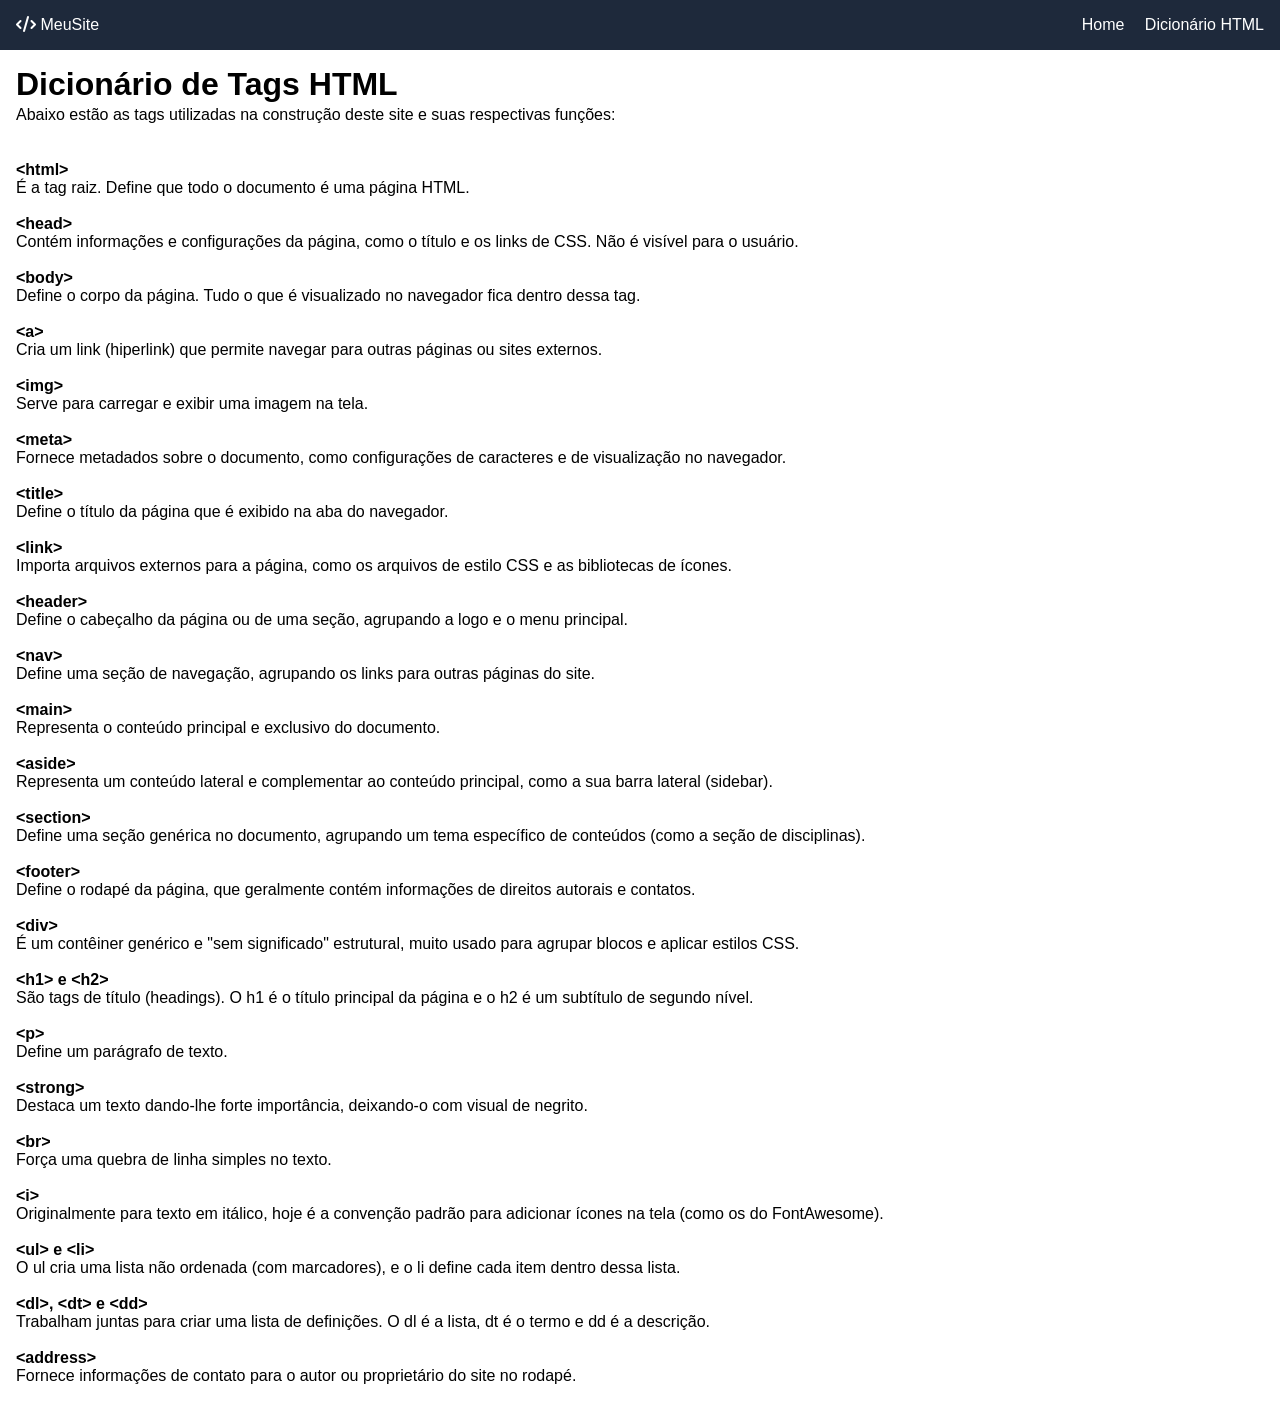
==== html_dict.html @ d9a3325f "Add files via upload" ====
<!doctype html>
<html lang="pt-br">
  <head>
    <meta charset="UTF-8" />
    <title>Dicionário HTML</title>
    <link
      rel="stylesheet"
      href="https://cdnjs.cloudflare.com/ajax/libs/font-awesome/6.5.1/css/all.min.css"
    />
    <link rel="stylesheet" href="style.css" />
  </head>
  <body>
    <header>
      <div class="logo"><i class="fa-solid fa-code"></i> MeuSite</div>

      <nav>
        <a href="index.html">Home</a>
        <a href="html_dict.html">Dicionário HTML</a>
      </nav>
    </header>

    <main>
      <h1>Dicionário de Tags HTML</h1>
      <p>
        Abaixo estão as tags utilizadas na construção deste site e suas
        respectivas funções:
      </p>
      <br />

      <!-- A tag <dl> serve para criar uma lista de definições (um dicionário) -->
      <dl>
        <dt><strong>&lt;html&gt;</strong></dt>
        <dd>É a tag raiz. Define que todo o documento é uma página HTML.</dd>
        <br />

        <dt><strong>&lt;head&gt;</strong></dt>
        <dd>
          Contém informações e configurações da página, como o título e os links
          de CSS. Não é visível para o usuário.
        </dd>
        <br />

        <dt><strong>&lt;body&gt;</strong></dt>
        <dd>
          Define o corpo da página. Tudo o que é visualizado no navegador fica
          dentro dessa tag.
        </dd>
        <br />

        <dt><strong>&lt;a&gt;</strong></dt>
        <dd>
          Cria um link (hiperlink) que permite navegar para outras páginas ou
          sites externos.
        </dd>
        <br />

        <dt><strong>&lt;img&gt;</strong></dt>
        <dd>Serve para carregar e exibir uma imagem na tela.</dd>
        <br />

        <dt><strong>&lt;meta&gt;</strong></dt>
        <dd>Fornece metadados sobre o documento, como configurações de caracteres e de visualização no navegador.</dd>
        <br />

        <dt><strong>&lt;title&gt;</strong></dt>
        <dd>Define o título da página que é exibido na aba do navegador.</dd>
        <br />

        <dt><strong>&lt;link&gt;</strong></dt>
        <dd>Importa arquivos externos para a página, como os arquivos de estilo CSS e as bibliotecas de ícones.</dd>
        <br />

        <dt><strong>&lt;header&gt;</strong></dt>
        <dd>Define o cabeçalho da página ou de uma seção, agrupando a logo e o menu principal.</dd>
        <br />

        <dt><strong>&lt;nav&gt;</strong></dt>
        <dd>Define uma seção de navegação, agrupando os links para outras páginas do site.</dd>
        <br />

        <dt><strong>&lt;main&gt;</strong></dt>
        <dd>Representa o conteúdo principal e exclusivo do documento.</dd>
        <br />

        <dt><strong>&lt;aside&gt;</strong></dt>
        <dd>Representa um conteúdo lateral e complementar ao conteúdo principal, como a sua barra lateral (sidebar).</dd>
        <br />

        <dt><strong>&lt;section&gt;</strong></dt>
        <dd>Define uma seção genérica no documento, agrupando um tema específico de conteúdos (como a seção de disciplinas).</dd>
        <br />

        <dt><strong>&lt;footer&gt;</strong></dt>
        <dd>Define o rodapé da página, que geralmente contém informações de direitos autorais e contatos.</dd>
        <br />

        <dt><strong>&lt;div&gt;</strong></dt>
        <dd>É um contêiner genérico e "sem significado" estrutural, muito usado para agrupar blocos e aplicar estilos CSS.</dd>
        <br />

        <dt><strong>&lt;h1&gt; e &lt;h2&gt;</strong></dt>
        <dd>São tags de título (headings). O h1 é o título principal da página e o h2 é um subtítulo de segundo nível.</dd>
        <br />

        <dt><strong>&lt;p&gt;</strong></dt>
        <dd>Define um parágrafo de texto.</dd>
        <br />

        <dt><strong>&lt;strong&gt;</strong></dt>
        <dd>Destaca um texto dando-lhe forte importância, deixando-o com visual de negrito.</dd>
        <br />

        <dt><strong>&lt;br&gt;</strong></dt>
        <dd>Força uma quebra de linha simples no texto.</dd>
        <br />

        <dt><strong>&lt;i&gt;</strong></dt>
        <dd>Originalmente para texto em itálico, hoje é a convenção padrão para adicionar ícones na tela (como os do FontAwesome).</dd>
        <br />

        <dt><strong>&lt;ul&gt; e &lt;li&gt;</strong></dt>
        <dd>O ul cria uma lista não ordenada (com marcadores), e o li define cada item dentro dessa lista.</dd>
        <br />

        <dt><strong>&lt;dl&gt;, &lt;dt&gt; e &lt;dd&gt;</strong></dt>
        <dd>Trabalham juntas para criar uma lista de definições. O dl é a lista, dt é o termo e dd é a descrição.</dd>
        <br />

        <dt><strong>&lt;address&gt;</strong></dt>
        <dd>Fornece informações de contato para o autor ou proprietário do site no rodapé.</dd>
      </dl>
    </main>
  </body>
</html>
---- style.css ----
header {
  background-color: #1e293b;
  color: white;
  padding: 1rem;
  display: flex;
  justify-content: space-between;
  align-items: center;
}

aside {
  background-color: #f1f5f9;
  padding: 1rem;
  width: 200px;
  font-size: small;
}

nav a {
  color: white;
  text-decoration: none;
  margin-left: 1rem;
}

img {
  width: 100%;
  height: auto;
  margin-bottom: 1rem;
}

* {
  margin: 0;
  padding: 0;
  box-sizing: border-box;
}

address {
  background-color: #1e293b;
  padding: 1rem;
  text-align: center;
}

a {
  color: #2563eb;
  text-decoration: none;
}

.container {
  display: flex;
  flex: 1;
}

main {
  padding: 1rem;
  flex: 1;
}

p {
  margin-bottom: 1rem;
}

main p {
  max-width: 800px;
  line-height: 1.5;
}

body {
  font-family: "Roboto", sans-serif;
  display: flex;
  flex-direction: column;
  min-height: 100vh;
}

footer {
  margin-top: auto;
  color: white;
  background-color: #1e293b;
}

.aulas {
  display: flex;
  flex-direction: column;
  gap: 1rem;
  align-items: flex-start;
}

.aulas ul {
  background-color: #f1f5f9;
  padding: 1rem;
  border-radius: 8px;
}

.aulas li {
  margin-left: 1.5rem;
  list-style-type: "| ";
}

.copyright {
  margin-top: 1rem;
  font-size: small;
  color: #94a3b8;
}
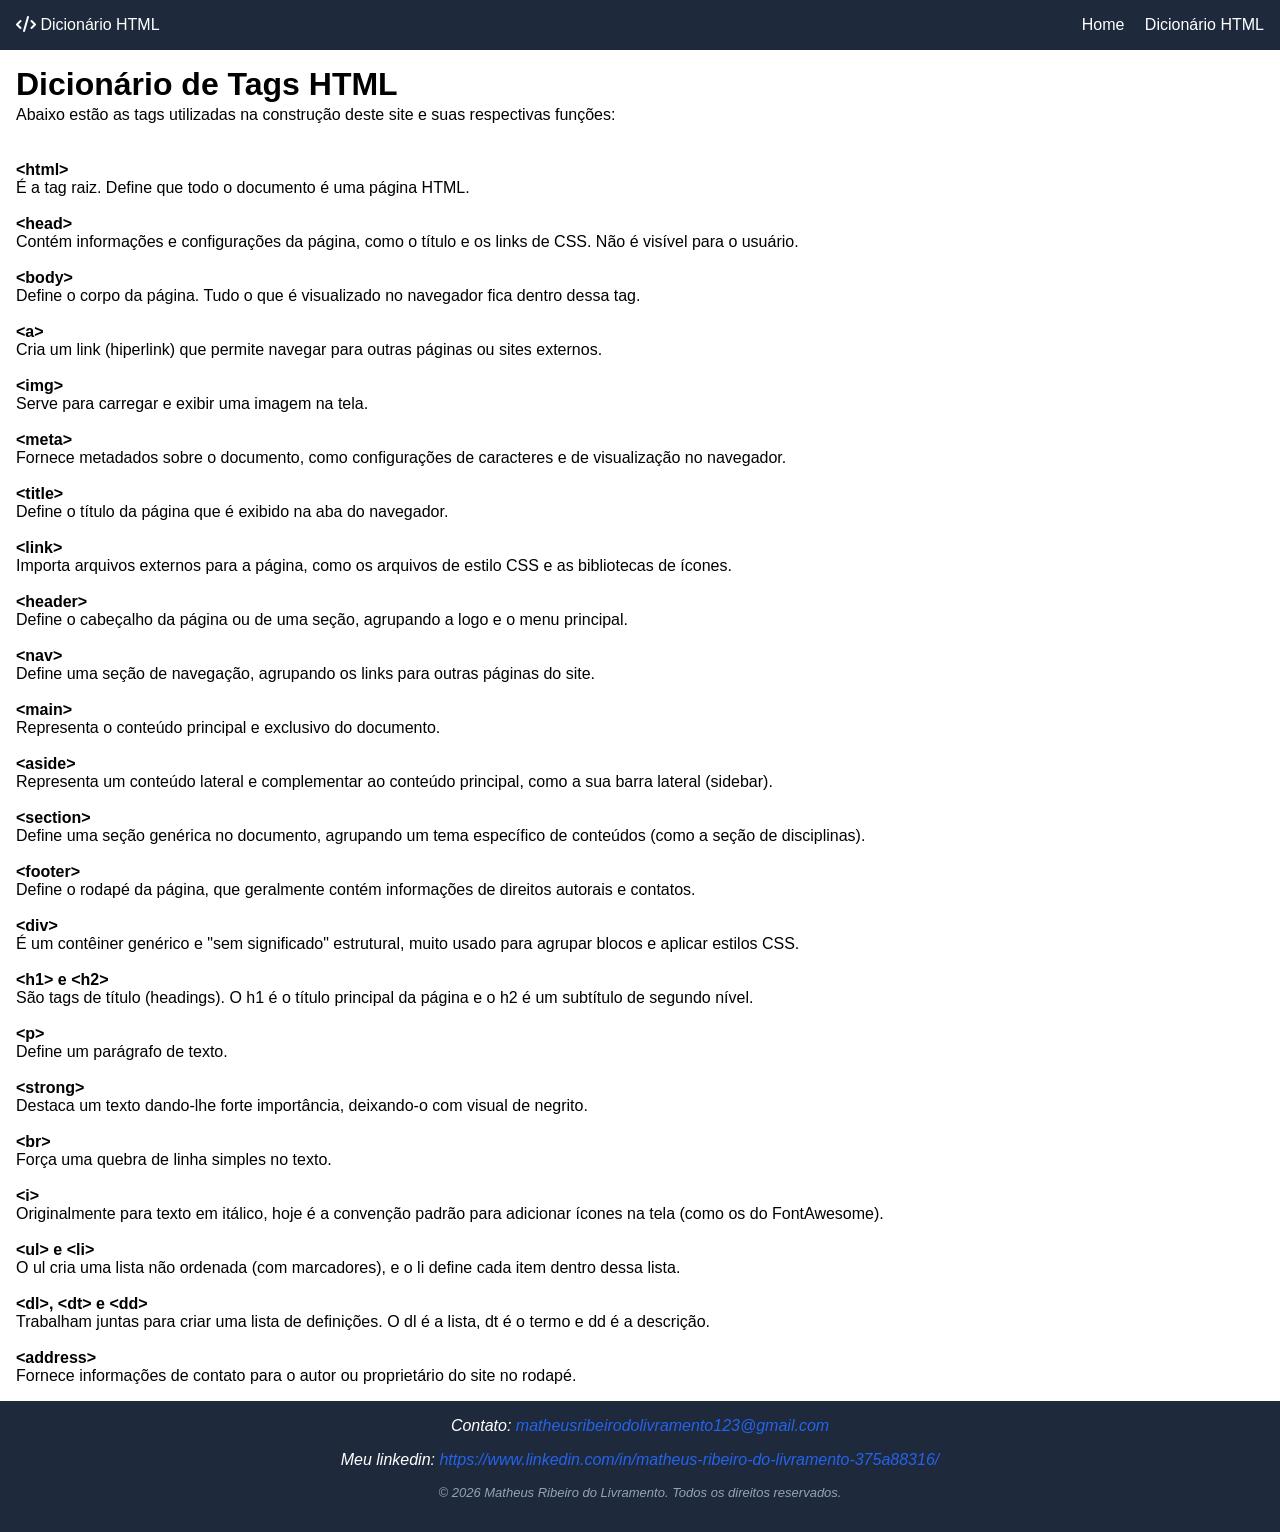
==== commit a4590c12: "Acessível para Mobile agora o portifólio possui suporte para celular" ====
--- a/html_dict.html
+++ b/html_dict.html
@@ -2,6 +2,12 @@
 <html lang="pt-br">
   <head>
     <meta charset="UTF-8" />
+    <meta name="viewport" content="width=device-width, initial-scale=1.0">
+    <link
+      rel="icon"
+      type="image/x-icon"
+      href="[data-uri]"
+    />
     <title>Dicionário HTML</title>
     <link
       rel="stylesheet"
@@ -11,7 +17,7 @@
   </head>
   <body>
     <header>
-      <div class="logo"><i class="fa-solid fa-code"></i> MeuSite</div>
+      <div class="logo"><i class="fa-solid fa-code"></i> Dicionário HTML</div>
 
       <nav>
         <a href="index.html">Home</a>
@@ -130,5 +136,29 @@
         <dd>Fornece informações de contato para o autor ou proprietário do site no rodapé.</dd>
       </dl>
     </main>
+
+    <footer>
+      <address class="contact">
+        <p>
+          Contato:
+          <a
+            href="https://mail.google.com/mail/?view=cm&fs=1&to=matheusribeirodolivramento123@gmail.com"
+            target="_blank"
+            >matheusribeirodolivramento123@gmail.com</a
+          >
+        </p>
+        <p>
+          Meu linkedin:
+          <a
+            href="https://www.linkedin.com/in/matheus-ribeiro-do-livramento-375a88316/"
+            target="_blank"
+            >https://www.linkedin.com/in/matheus-ribeiro-do-livramento-375a88316/</a
+          >
+        </p>
+        <p class="copyright">
+          © 2026 Matheus Ribeiro do Livramento. Todos os direitos reservados.
+        </p>
+      </address>
+    </footer>
   </body>
 </html>
--- a/style.css
+++ b/style.css
@@ -5,6 +5,7 @@
   display: flex;
   justify-content: space-between;
   align-items: center;
+  width: 100%;
 }
 
 aside {
@@ -22,8 +23,10 @@
 
 img {
   width: 100%;
-  height: auto;
-  margin-bottom: 1rem;
+  object-fit: cover;
+  border-radius: 50px;
+  display: block;
+  margin: 0 auto 1rem auto;
 }
 
 * {
@@ -73,6 +76,7 @@
   margin-top: auto;
   color: white;
   background-color: #1e293b;
+  width: 100%;
 }
 
 .aulas {
@@ -98,3 +102,55 @@
   font-size: small;
   color: #94a3b8;
 }
+
+@media (max-width: 480px) {
+  img {
+    width: 150px;
+  }
+
+  body {
+    font-size: 16px;
+  }
+
+  .container {
+    flex-direction: column;
+  }
+
+  aside {
+    width: 100%;
+  }
+
+  header {
+    flex-direction: column;
+    gap: 1rem;
+  }
+
+  aside,
+  main {
+    padding: 0.5rem;
+  }
+  header,
+  footer {
+    padding: 1rem;
+  }
+}
+
+@media (min-width: 481px) and (max-width: 768px) {
+  body {
+    font-size: 18px;
+  }
+  .container {
+    flex-direction: column;
+  }
+  aside {
+    width: 100%;
+  }
+  aside,
+  main {
+    padding: 0.75rem;
+  }
+  header,
+  footer {
+    padding: 1rem;
+  }
+}
